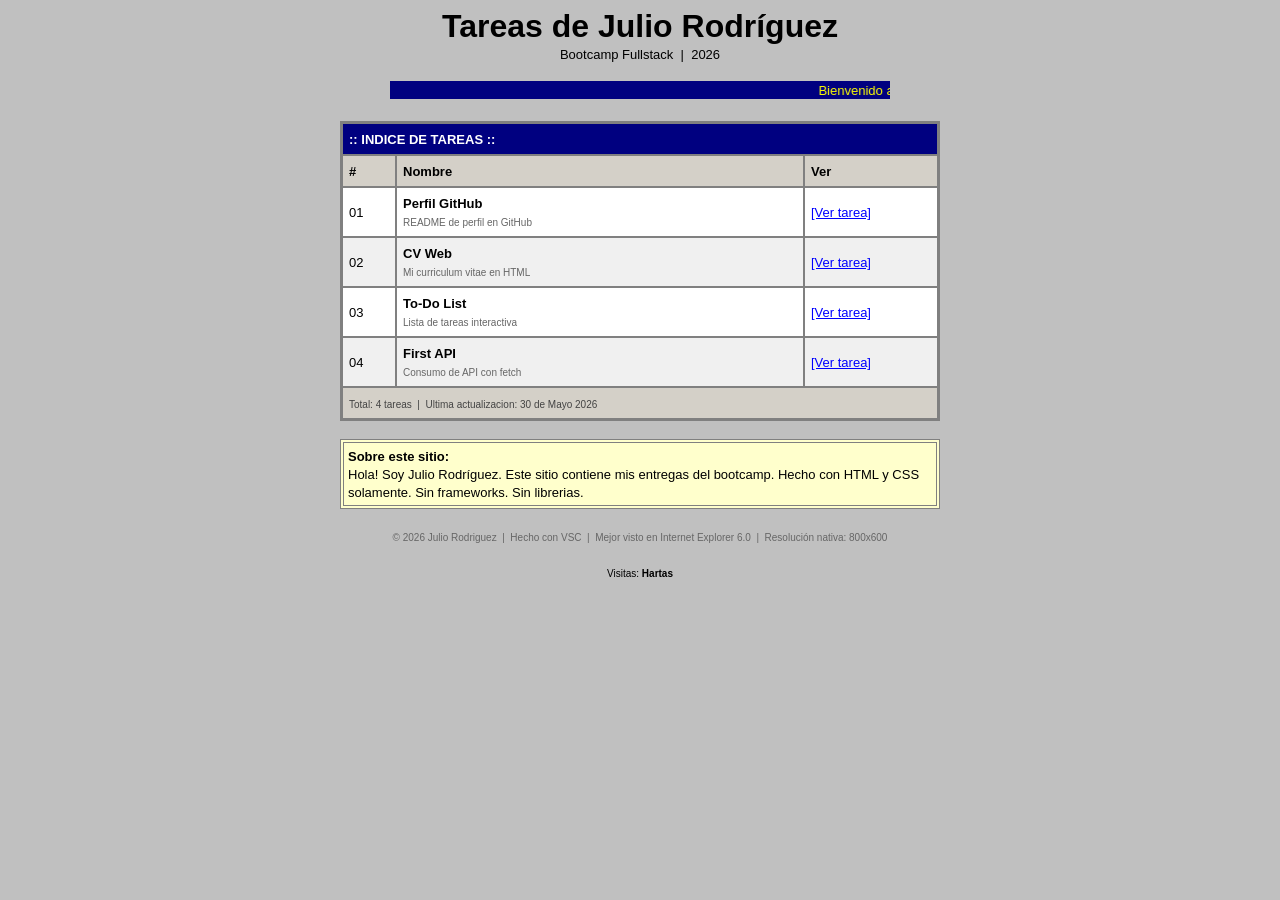
==== index.html @ 1813cf63 "Subida de mis tareas" ====
<!DOCTYPE html>
<html>
<head>
    <title>Tareas de Julio Rodriguez</title>
</head>
<body bgcolor="#c0c0c0" text="#000000" link="#0000ff" vlink="#800080" style="font-family: Arial;">
    <center>
        <b><font size="6">Tareas de Julio Rodríguez</font></b>
        <br>
        <font size="2">Bootcamp Fullstack &nbsp;|&nbsp; 2026</font>
        <br><br>
        <marquee bgcolor="#000080" width="500">
            <font color="yellow" size="2">
                &nbsp;&nbsp;&nbsp; Bienvenido a mi sitio web de tareas &nbsp;&nbsp;&nbsp;
            </font>
        </marquee>
    </center>

    <br>

    <center>
    <table width="600" border="2" cellpadding="6" cellspacing="0" bordercolor="#808080">
        <tr bgcolor="#000080">
            <td colspan="3">
                <font color="white" size="2"><b>:: INDICE DE TAREAS ::</b></font>
            </td>
        </tr>
        <tr bgcolor="#d4d0c8">
            <td width="40"><font size="2"><b>#</b></font></td>
            <td><font size="2"><b>Nombre</b></font></td>
            <td width="120"><font size="2"><b>Ver</b></font></td>
        </tr>

        <tr bgcolor="#ffffff">
            <td><font size="2">01</font></td>
            <td>
                <font size="2">
                    <b>Perfil GitHub</b><br>
                    <font color="#666666" size="1">README de perfil en GitHub</font>
                </font>
            </td>
            <td>
                <a href="perfil-github/README.md">
                    <font size="2">[Ver tarea]</font>
                </a>
            </td>
        </tr>

        <tr bgcolor="#f0f0f0">
            <td><font size="2">02</font></td>
            <td>
                <font size="2">
                    <b>CV Web</b><br>
                    <font color="#666666" size="1">Mi curriculum vitae en HTML</font>
                </font>
            </td>
            <td>
                <a href="cv-web/index.html">
                    <font size="2">[Ver tarea]</font>
                </a>
            </td>
        </tr>

        <tr bgcolor="#ffffff">
            <td><font size="2">03</font></td>
            <td>
                <font size="2">
                    <b>To-Do List</b><br>
                    <font color="#666666" size="1">Lista de tareas interactiva</font>
                </font>
            </td>
            <td>
                <a href="to-do-list/index.html">
                    <font size="2">[Ver tarea]</font>
                </a>
            </td>
        </tr>

        <tr bgcolor="#f0f0f0">
            <td><font size="2">04</font></td>
            <td>
                <font size="2">
                    <b>First API</b><br>
                    <font color="#666666" size="1">Consumo de API con fetch</font>
                </font>
            </td>
            <td>
                <a href="first-API/index.html">
                    <font size="2">[Ver tarea]</font>
                </a>
            </td>
        </tr>

        <tr bgcolor="#d4d0c8">
            <td colspan="3">
                <font size="1" color="#444444">
                    Total: 4 tareas &nbsp;|&nbsp; Ultima actualizacion: 30 de Mayo 2026
                </font>
            </td>
        </tr>
    </table>
    </center>

    <br>

    <center>
        <table width="600" border="1" cellpadding="4" bgcolor="#ffffcc" bordercolor="#808080">
            <tr>
                <td>
                    <font size="2">
                        <b>Sobre este sitio:</b><br>
                        Hola! Soy Julio Rodríguez. Este sitio contiene mis entregas del bootcamp.
                        Hecho con HTML y CSS solamente. Sin frameworks. Sin librerias.
                    </font>
                </td>
            </tr>
        </table>
    </center>

    <br>

    <center>
        <font size="1" color="#666666">
            &copy; 2026 Julio Rodriguez &nbsp;|&nbsp;
            Hecho con VSC &nbsp;|&nbsp;
            Mejor visto en Internet Explorer 6.0 &nbsp;|&nbsp; Resolución nativa: 800x600
        </font>
        <br><br>
        <font size="1">Visitas: <b>Hartas</b></font>
    </center>

</body>
</html>
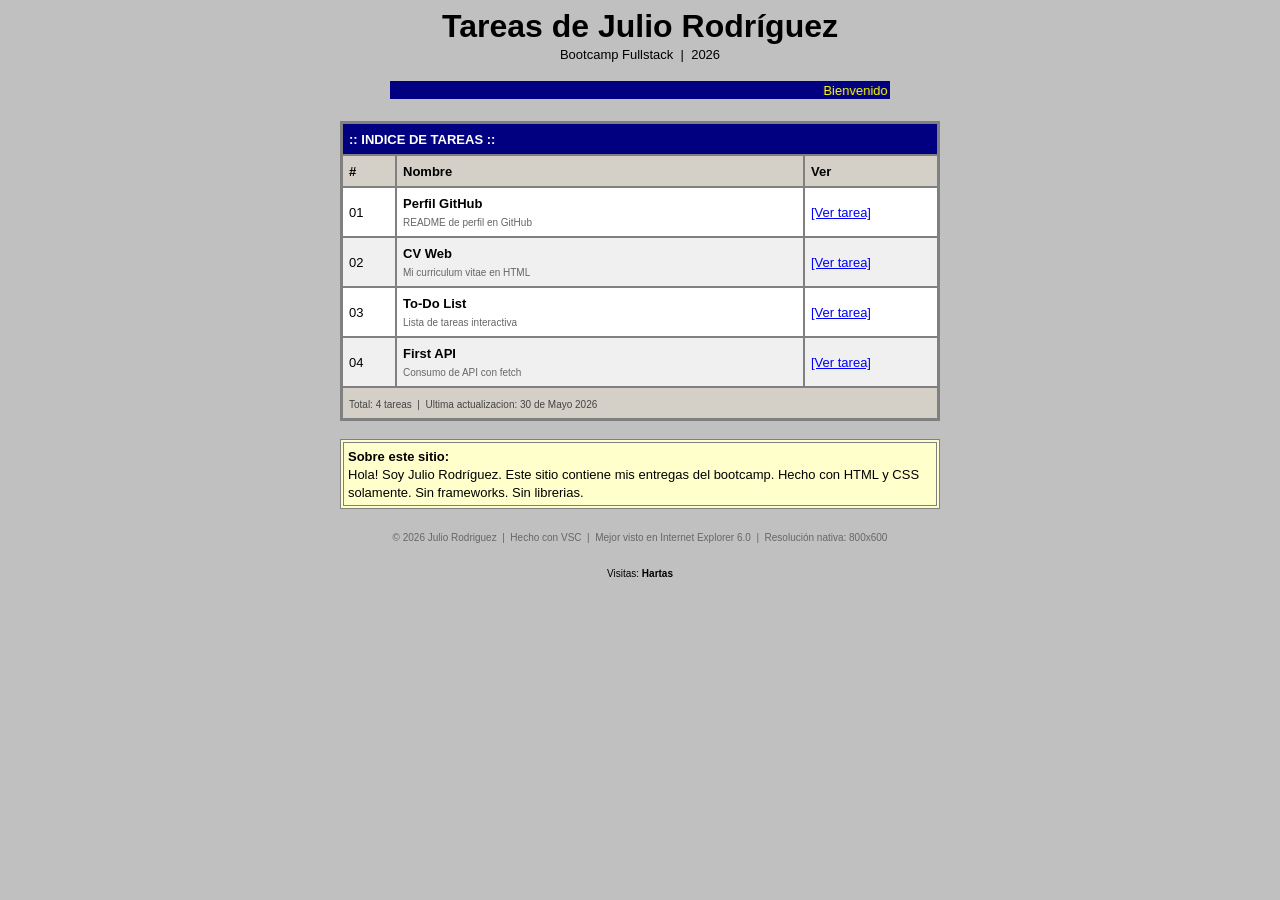
==== commit 92f83f4a: "cambié el destino de la referencia del readme a mi perfil" ====
--- a/index.html
+++ b/index.html
@@ -40,7 +40,7 @@
                 </font>
             </td>
             <td>
-                <a href="perfil-github/README.md">
+                <a href="https://github.com/JulioJulioso">
                     <font size="2">[Ver tarea]</font>
                 </a>
             </td>
@@ -130,4 +130,4 @@
     </center>
 
 </body>
-</html>+</html>
